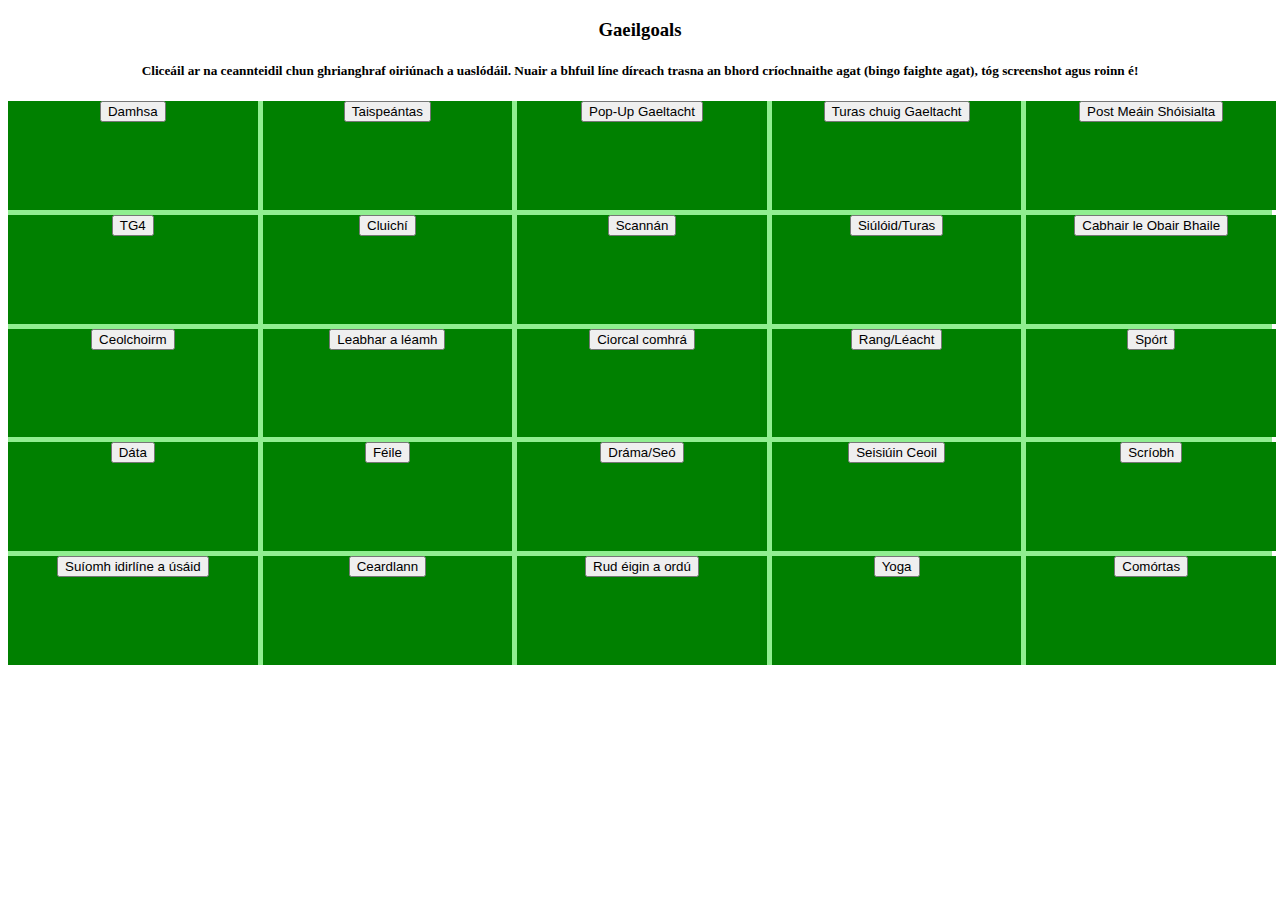
==== index-pc.html @ 0b41459f "Rename index.html to index-pc.html" ====
<!DOCTYPE html>
<html lang="en">
<head>
  <meta charset="UTF-8">
  <meta name="viewport" content="width=device-width, initial-scale=1.0">
  <title>Gaeilgoals</title>
<!--  <link rel="stylesheet" href="TryAgain6.css"> -->
<style>
.grid-container {
text-align:center;
  display: grid;
  grid-template-columns: repeat(5, 1fr);
background-color: lightgreen;
  gap: 2vw;
grid-gap: 5px;
display: center;
}

.upload-btn {
text-align:center;
  width: 19.5vw;
  height: 8.5vw;
  padding: 0;
  margin: 0;
  appearance: none; 
  background-color: #FFF;
  border: none;
  outline: none;
background: black;
font-size: 2;
display: center;
visibility: hidden;
}

.uploaded-img {
text-align:center;
display: center;
  max-width: 95%;
  max-height: 85%;
}

.child {
text-align:center;
margin: 0 auto;
display: center;
width: 100%;
  background-color: green;
  color: #FFF;
  font-size: 1rem;
max-width: 19.5vw;
max-height: 8.5vw;
}
</style>
<script>
function handleUpload(buttonIndex) {
  const fileInput = document.getElementById(`upload${buttonIndex}`);

  // Check if a file is selected
  if (fileInput.files && fileInput.files[0]) {
    const reader = new FileReader();

    reader.onload = function (e) {
      const uploadedImg = document.createElement("img");
      uploadedImg.src = e.target.result;
      uploadedImg.classList.add("uploaded-img");

      // Replace the upload button with the uploaded image
      const button = document.getElementById(`upload${buttonIndex}`);
      button.parentNode.replaceChild(uploadedImg, button);
    };

    // Read the uploaded file as URL
    reader.readAsDataURL(fileInput.files[0]);
  }
}

</script>
</head>



<body>
<center><h3>Gaeilgoals</h3></center>
<center><h5>Cliceáil ar na ceannteidil chun ghrianghraf oiriúnach a uaslódáil. Nuair a bhfuil líne díreach trasna an bhord críochnaithe agat (bingo faighte agat), tóg screenshot agus roinn é!</h5></center>
  <div class="grid-container">

<div class="child">
        <center><button><label   for="upload1">Damhsa  </label></button></center>
        <input id="upload1" type="file" class="upload-btn" style="center" onchange="handleUpload(1)">
</div>
<div class="child">
        <center><button><label  for="upload2">Taispeántas </label></button></center>
        <input id="upload2" type="file" class="upload-btn" onchange="handleUpload(2)">
</div>
<div class="child">
        <center><button><label  for="upload3">Pop-Up Gaeltacht </label></button></center>
        <input id="upload3" type="file" class="upload-btn" onchange="handleUpload(3)">
</div>
<div class="child">
        <center><button><label for="upload4">Turas chuig Gaeltacht</label></button></center>
        <input id="upload4" type="file" class="upload-btn" onchange="handleUpload(4)">
</div>
<div class="child">
        <center><button><label  for="upload5">Post Meáin Shóisialta </label></button></center>
        <input id="upload5" type="file" class="upload-btn" onchange="handleUpload(5)">
</div>
<div class="child">
        <center><button><label  for="upload6">TG4 </label></button></center>
        <input id="upload6" type="file" class="upload-btn" onchange="handleUpload(6)">
</div>
<div class="child">
        <center><button><label  for="upload7">Cluichí </label></button></center>
        <input id="upload7" type="file" class="upload-btn" onchange="handleUpload(7)">
</div>
<div class="child">
        <center><button><label  for="upload8">Scannán </label></button></center>
        <input id="upload8" type="file" class="upload-btn" onchange="handleUpload(8)">
</div>
<div class="child">
        <center><button><label  for="upload9">Siúlóid/Turas </label></button></center>
        <input id="upload9" type="file" class="upload-btn" onchange="handleUpload(9)">
</div>
<div class="child">
        <center><button><label for="upload10">Cabhair le Obair Bhaile</label></button></center>
        <input id="upload10" type="file" class="upload-btn" onchange="handleUpload(10)">
</div>
<div class="child">
        <center><button><label  for="upload11">Ceolchoirm </label></button></center>
        <input id="upload11" type="file" class="upload-btn" onchange="handleUpload(11)">
</div>
<div class="child">
        <center><button><label  for="upload12">Leabhar a léamh </label></button></center>
        <input id="upload12" type="file" class="upload-btn" onchange="handleUpload(12)">
</div>
<div class="child">
        <center><button><label  for="upload13">Ciorcal comhrá </label></button></center>
        <input id="upload13" type="file" class="upload-btn" onchange="handleUpload(13)">
</div>
<div class="child">
        <center><button><label  for="upload14">Rang/Léacht </label></button></center>
        <input id="upload14" type="file" class="upload-btn" onchange="handleUpload(14)">
</div>
<div class="child">
        <center><button><label  for="upload15">Spórt </label></button></center>
        <input id="upload15" type="file" class="upload-btn" onchange="handleUpload(15)">
</div>
<div class="child">
        <center><button><label  for="upload16">Dáta </label></button></center>
        <input id="upload16" type="file" class="upload-btn" onchange="handleUpload(16)">
</div>
<div class="child">
        <center><button><label  for="upload17">Féile </label></button></center>
        <input id="upload17" type="file" class="upload-btn" onchange="handleUpload(17)">
</div>
<div class="child">
        <center><button><label  for="upload18">Dráma/Seó </label></button></center>
        <input id="upload18" type="file" class="upload-btn" onchange="handleUpload(18)">
</div>
<div class="child">
        <center><button><label  for="upload19">Seisiúin Ceoil </label></button></center>
        <input id="upload19" type="file" class="upload-btn" onchange="handleUpload(19)">
</div>
<div class="child">
        <center><button><label  for="upload20">Scríobh </label></button></center>
        <input id="upload20" type="file" class="upload-btn" onchange="handleUpload(20)">
</div>
<div class="child">
        <center><button><label  for="upload21">Suíomh idirlíne a úsáid </label></button></center>
        <input id="upload21" type="file" class="upload-btn" onchange="handleUpload(21)">
</div>
<div class="child">
        <center><button><label  for="upload22">Ceardlann </label></button></center>
        <input id="upload22" type="file" class="upload-btn" onchange="handleUpload(22)">
</div>
<div class="child">
        <center><button><label  for="upload23">Rud éigin a ordú </label></button></center>
        <input id="upload23" type="file" class="upload-btn" onchange="handleUpload(23)">
</div>
<div class="child">
        <center><button><label  for="upload24">Yoga </label></button></center>
        <input id="upload24" type="file" class="upload-btn" onchange="handleUpload(24)">
</div>
<div class="child">
        <center><button><label  for="upload25">Comórtas </label></button></center>
        <input id="upload25" type="file" class="upload-btn" onchange="handleUpload(25)">
</div>

  </div>

  <!--<script src="TryAgain6.js"></script>-->
</body>
</html>
---- TryAgain6.css ----
.grid-container {
  display: grid;
  grid-template-columns: repeat(5, 1fr);
  gap: 10px;
}

.upload-btn {
  width: 340px;
  height: 135px;
  padding: 0;
  margin: 0;
  appearance: none;
  background-color: #fff;
  border: none;
  outline: none;
background: transparent;
font-size: 2;
visibility: hidden;
}

.uploaded-img {
display: block;
margin-left: auto;
margin-right: auto;
  max-width: 340px;
  max-height: 135px;
}
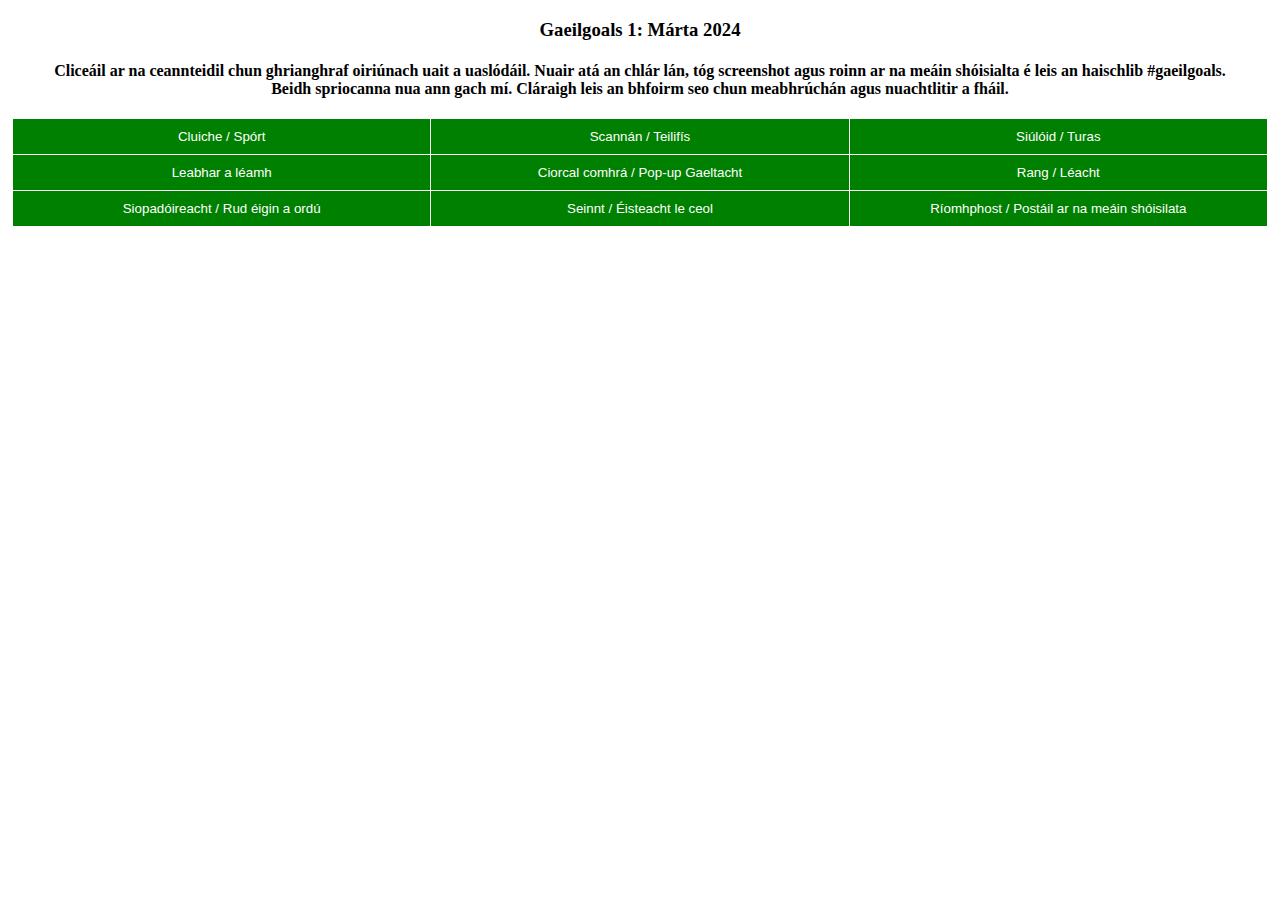
==== commit 9157e806: "Create index-pc.html" ====
--- a/index-pc.html
+++ b/index-pc.html
@@ -1,192 +1,101 @@
-<!DOCTYPE html>
-<html lang="en">
-<head>
-  <meta charset="UTF-8">
-  <meta name="viewport" content="width=device-width, initial-scale=1.0">
-  <title>Gaeilgoals</title>
-<!--  <link rel="stylesheet" href="TryAgain6.css"> -->
+<!DOCTYPE html> <html>
+<head> 
+<title>Gaeilgoals</title> 
+
 <style>
-.grid-container {
-text-align:center;
-  display: grid;
-  grid-template-columns: repeat(5, 1fr);
-background-color: lightgreen;
-  gap: 2vw;
-grid-gap: 5px;
-display: center;
-}
-
-.upload-btn {
-text-align:center;
-  width: 19.5vw;
-  height: 8.5vw;
-  padding: 0;
-  margin: 0;
-  appearance: none; 
-  background-color: #FFF;
-  border: none;
-  outline: none;
-background: black;
-font-size: 2;
-display: center;
-visibility: hidden;
-}
-
-.uploaded-img {
-text-align:center;
-display: center;
-  max-width: 95%;
-  max-height: 85%;
-}
-
-.child {
-text-align:center;
-margin: 0 auto;
-display: center;
-width: 100%;
-  background-color: green;
-  color: #FFF;
-  font-size: 1rem;
-max-width: 19.5vw;
-max-height: 8.5vw;
-}
-</style>
-<script>
-function handleUpload(buttonIndex) {
-  const fileInput = document.getElementById(`upload${buttonIndex}`);
-
-  // Check if a file is selected
-  if (fileInput.files && fileInput.files[0]) {
-    const reader = new FileReader();
-
-    reader.onload = function (e) {
-      const uploadedImg = document.createElement("img");
-      uploadedImg.src = e.target.result;
-      uploadedImg.classList.add("uploaded-img");
-
-      // Replace the upload button with the uploaded image
-      const button = document.getElementById(`upload${buttonIndex}`);
-      button.parentNode.replaceChild(uploadedImg, button);
-    };
-
-    // Read the uploaded file as URL
-    reader.readAsDataURL(fileInput.files[0]);
-  }
-}
-
-</script>
+.grid { display: grid; grid-template-columns: repeat(3, 1fr); gap: 1px; margin: 5px; }
+.grid button { width: 100%; padding: 10px; background-color: green; color: #FFF; border: none; cursor: pointer; }
+.grid img { display: block; margin-left:auto; margin-right:auto; justify-content: center; margin-top: auto; margin-bottom: auto; max-width: 33vw; max-height: 25vh; width: auto; height: auto; }
+</style> 
 </head>
 
+<body>
+
+<center><h3>Gaeilgoals 1: Márta 2024</h3></center>
+<center><h4>Cliceáil ar na ceannteidil chun ghrianghraf oiriúnach uait a uaslódáil. Nuair atá an chlár lán, tóg screenshot agus roinn ar na meáin shóisialta é leis an haischlib #gaeilgoals.<br>
+Beidh spriocanna nua ann gach mí. Cláraigh leis an bhfoirm seo chun meabhrúchán agus nuachtlitir a fháil.
+</h4></center>
 
 
-<body>
-<center><h3>Gaeilgoals</h3></center>
-<center><h5>Cliceáil ar na ceannteidil chun ghrianghraf oiriúnach a uaslódáil. Nuair a bhfuil líne díreach trasna an bhord críochnaithe agat (bingo faighte agat), tóg screenshot agus roinn é!</h5></center>
-  <div class="grid-container">
+<div class="grid">
 
-<div class="child">
-        <center><button><label   for="upload1">Damhsa  </label></button></center>
-        <input id="upload1" type="file" class="upload-btn" style="center" onchange="handleUpload(1)">
-</div>
-<div class="child">
-        <center><button><label  for="upload2">Taispeántas </label></button></center>
-        <input id="upload2" type="file" class="upload-btn" onchange="handleUpload(2)">
-</div>
-<div class="child">
-        <center><button><label  for="upload3">Pop-Up Gaeltacht </label></button></center>
-        <input id="upload3" type="file" class="upload-btn" onchange="handleUpload(3)">
-</div>
-<div class="child">
-        <center><button><label for="upload4">Turas chuig Gaeltacht</label></button></center>
-        <input id="upload4" type="file" class="upload-btn" onchange="handleUpload(4)">
-</div>
-<div class="child">
-        <center><button><label  for="upload5">Post Meáin Shóisialta </label></button></center>
-        <input id="upload5" type="file" class="upload-btn" onchange="handleUpload(5)">
-</div>
-<div class="child">
-        <center><button><label  for="upload6">TG4 </label></button></center>
-        <input id="upload6" type="file" class="upload-btn" onchange="handleUpload(6)">
-</div>
-<div class="child">
-        <center><button><label  for="upload7">Cluichí </label></button></center>
-        <input id="upload7" type="file" class="upload-btn" onchange="handleUpload(7)">
-</div>
-<div class="child">
-        <center><button><label  for="upload8">Scannán </label></button></center>
-        <input id="upload8" type="file" class="upload-btn" onchange="handleUpload(8)">
-</div>
-<div class="child">
-        <center><button><label  for="upload9">Siúlóid/Turas </label></button></center>
-        <input id="upload9" type="file" class="upload-btn" onchange="handleUpload(9)">
-</div>
-<div class="child">
-        <center><button><label for="upload10">Cabhair le Obair Bhaile</label></button></center>
-        <input id="upload10" type="file" class="upload-btn" onchange="handleUpload(10)">
-</div>
-<div class="child">
-        <center><button><label  for="upload11">Ceolchoirm </label></button></center>
-        <input id="upload11" type="file" class="upload-btn" onchange="handleUpload(11)">
-</div>
-<div class="child">
-        <center><button><label  for="upload12">Leabhar a léamh </label></button></center>
-        <input id="upload12" type="file" class="upload-btn" onchange="handleUpload(12)">
-</div>
-<div class="child">
-        <center><button><label  for="upload13">Ciorcal comhrá </label></button></center>
-        <input id="upload13" type="file" class="upload-btn" onchange="handleUpload(13)">
-</div>
-<div class="child">
-        <center><button><label  for="upload14">Rang/Léacht </label></button></center>
-        <input id="upload14" type="file" class="upload-btn" onchange="handleUpload(14)">
-</div>
-<div class="child">
-        <center><button><label  for="upload15">Spórt </label></button></center>
-        <input id="upload15" type="file" class="upload-btn" onchange="handleUpload(15)">
-</div>
-<div class="child">
-        <center><button><label  for="upload16">Dáta </label></button></center>
-        <input id="upload16" type="file" class="upload-btn" onchange="handleUpload(16)">
-</div>
-<div class="child">
-        <center><button><label  for="upload17">Féile </label></button></center>
-        <input id="upload17" type="file" class="upload-btn" onchange="handleUpload(17)">
-</div>
-<div class="child">
-        <center><button><label  for="upload18">Dráma/Seó </label></button></center>
-        <input id="upload18" type="file" class="upload-btn" onchange="handleUpload(18)">
-</div>
-<div class="child">
-        <center><button><label  for="upload19">Seisiúin Ceoil </label></button></center>
-        <input id="upload19" type="file" class="upload-btn" onchange="handleUpload(19)">
-</div>
-<div class="child">
-        <center><button><label  for="upload20">Scríobh </label></button></center>
-        <input id="upload20" type="file" class="upload-btn" onchange="handleUpload(20)">
-</div>
-<div class="child">
-        <center><button><label  for="upload21">Suíomh idirlíne a úsáid </label></button></center>
-        <input id="upload21" type="file" class="upload-btn" onchange="handleUpload(21)">
-</div>
-<div class="child">
-        <center><button><label  for="upload22">Ceardlann </label></button></center>
-        <input id="upload22" type="file" class="upload-btn" onchange="handleUpload(22)">
-</div>
-<div class="child">
-        <center><button><label  for="upload23">Rud éigin a ordú </label></button></center>
-        <input id="upload23" type="file" class="upload-btn" onchange="handleUpload(23)">
-</div>
-<div class="child">
-        <center><button><label  for="upload24">Yoga </label></button></center>
-        <input id="upload24" type="file" class="upload-btn" onchange="handleUpload(24)">
-</div>
-<div class="child">
-        <center><button><label  for="upload25">Comórtas </label></button></center>
-        <input id="upload25" type="file" class="upload-btn" onchange="handleUpload(25)">
+<div>
+<input type="file" accept="image/*" class="file-input" style="display: none;">
+<button onclick="uploadImage(this)">Cluiche / Spórt</button>
+<img class="image-preview">
 </div>
 
-  </div>
+<div>
+<input type="file" accept="image/*" class="file-input" style="display: none;">
+<button onclick="uploadImage(this)">Scannán / Teilifís</button>
+<img class="image-preview">
+</div>
 
-  <!--<script src="TryAgain6.js"></script>-->
-</body>
-</html>
+<div>
+<input type="file" accept="image/*" class="file-input" style="display: none;">
+<button onclick="uploadImage(this)">Siúlóid / Turas</button>
+<img class="image-preview">
+</div>
+
+<div>
+<input type="file" accept="image/*" class="file-input" style="display: none;">
+<button onclick="uploadImage(this)">Leabhar a léamh</button>
+<img class="image-preview">
+</div>
+
+<div>
+<input type="file" accept="image/*" class="file-input" style="display: none;">
+<button onclick="uploadImage(this)">Ciorcal comhrá / Pop-up Gaeltacht</button>
+<img class="image-preview">
+</div>
+
+<div>
+<input type="file" accept="image/*" class="file-input" style="display: none;">
+<button onclick="uploadImage(this)">Rang / Léacht</button>
+<img class="image-preview">
+</div>
+
+<div>
+<input type="file" accept="image/*" class="file-input" style="display: none;">
+<button onclick="uploadImage(this)">Siopadóireacht / Rud éigin a ordú</button>
+<img class="image-preview">
+</div>
+
+<div>
+<input type="file" accept="image/*" class="file-input" style="display: none;">
+<button onclick="uploadImage(this)">Seinnt / Éisteacht le ceol</button>
+<img class="image-preview">
+</div>
+
+<div>
+<input type="file" accept="image/*" class="file-input" style="display: none;">
+<button onclick="uploadImage(this)">Ríomhphost / Postáil ar na meáin shóisilata </button>
+<img class="image-preview">
+</div>
+
+</div>
+
+
+<script>
+    function uploadImage(button) {
+        var fileInput = button.previousElementSibling;
+        var image = button.nextElementSibling;
+
+        fileInput.onchange = function() {
+            var file = fileInput.files[0];
+            var reader = new FileReader();
+
+            reader.onload = function(e) {
+                image.src = e.target.result;
+                image.style.display = "block";
+            }
+
+            reader.readAsDataURL(file);
+        };
+
+        fileInput.click();
+    }
+</script>
+
+</body> </html>
+
